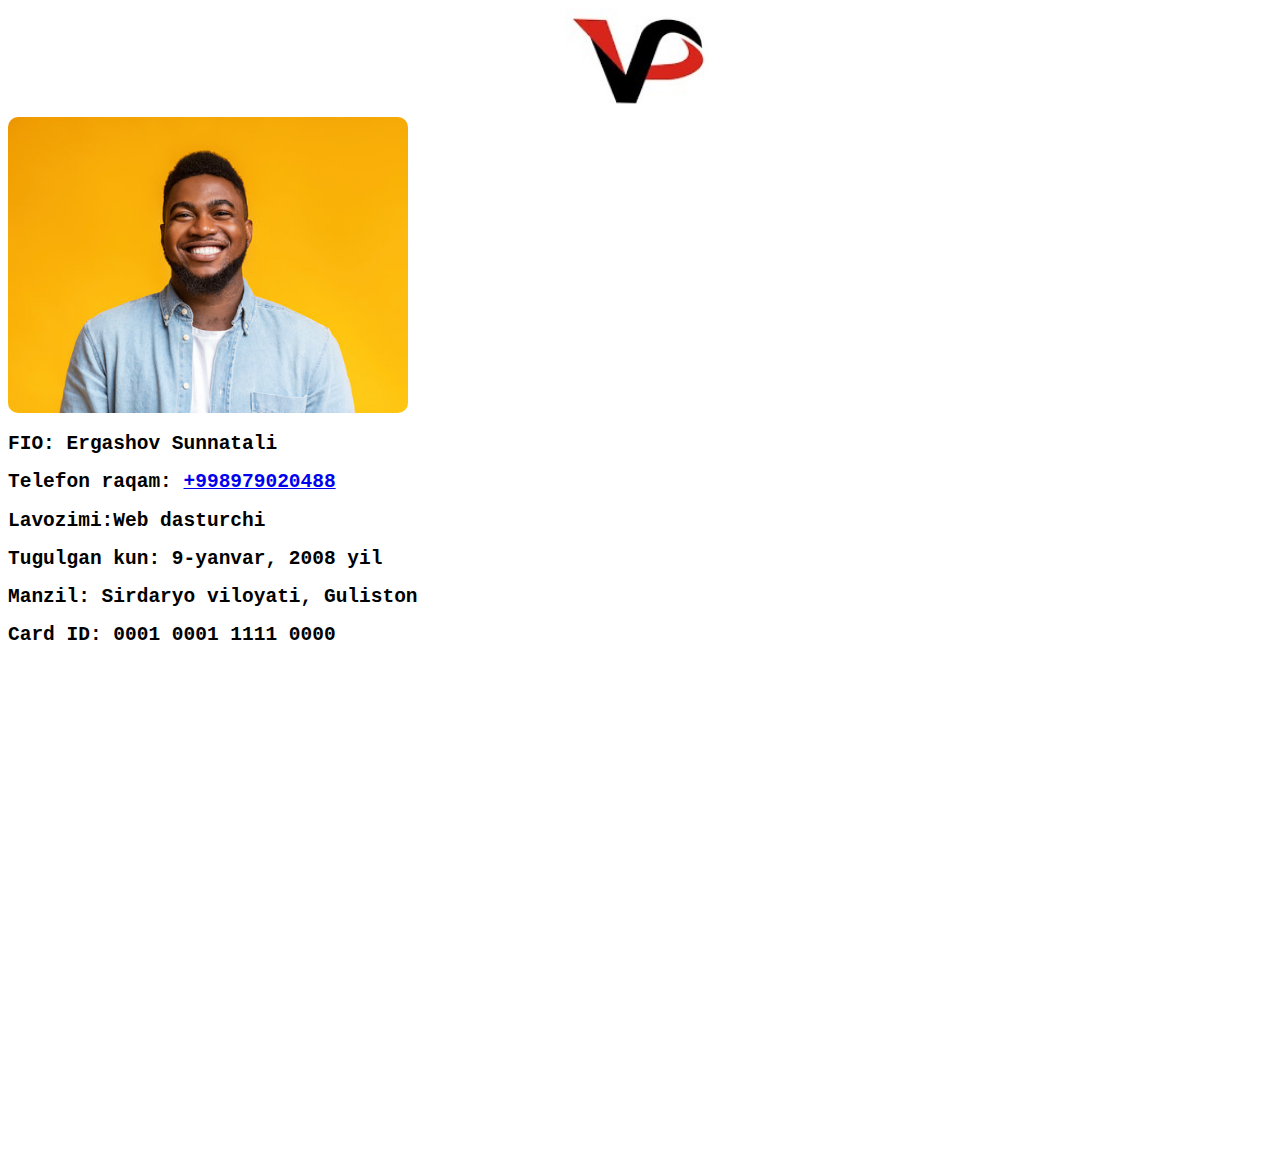
==== index.html @ 69dbe259 "Update index.html" ====
<!DOCTYPE html>
<html lang="en">
<head>
    <meta charset="UTF-8">
    <meta name="viewport" content="width=device-width, initial-scale=1.0">
    <title>VIZPRO</title>
    <link rel="stylesheet" href="./style.css">
</head>
<body>
    <div class="logo">
        <img src="./a.jpg" alt="" width="150px">
    </div>
    
    <div class="main">
        <div class="profil_photo">
            <img src="./person.jpg" alt="" width="400px" class="img1">
        </div>
        <div class="info">
            <h2>FIO: Ergashov Sunnatali</h2>
            <h2>Telefon raqam: <a href="tel:998979020488">+998979020488</a></h2>
            <h2>Lavozimi:Web dasturchi</h2>
            <h2>Tugulgan kun: 9-yanvar, 2008 yil</h2>
            <h2>Manzil: Sirdaryo viloyati, Guliston</h2>
            <h2>Card ID: 0001 0001  1111 0000</h2>
            <a href="https://www.instagram.com/prosta_qayumov/profilecard/?igsh=NmwyM3Q2d2xueTU1 " ><img src="./Instagram_icon.png.webp" alt="" width="50px"></a>
            <a href="https://t.me/sunnatali2008" ><img src="./Telegram_logo.svg.png" alt="" width="50px"></a>
            <a href="https://uz.linkedin.com/in/murod-qodirov"><img src="./linkedin.png" alt="" width="50px"></a>
            <a href="tel:998979020488"><img src="./phone.jpg" alt="" width="50px"></a>
            <a href="sunnataliergashov@gmail.com"><img src="./gmail.png" alt="" width="60px"></a>
        </div>
    </div>

    <br>   
    <iframe src="https://www.google.com/maps/embed?pb=!1m18!1m12!1m3!1d48543.74687177962!2d68.7429562310749!3d40.4977328849331!2m3!1f0!2f0!3f0!3m2!1i1024!2i768!4f13.1!3m3!1m2!1s0x38b2068ad8d702f7%3A0x5395d8cf131294b1!2sGuliston%2C%20Sirdaryo%20viloyati%2C%20O%CA%BBzbekiston!5e0!3m2!1suz!2s!4v1728128273392!5m2!1suz!2s" width="400" height="450" style="border:0;" allowfullscreen="" loading="lazy" referrerpolicy="no-referrer-when-downgrade"></iframe>  

</body>
</html>
---- style.css ----
body {
        overflow-x: hidden;
    }

    .logo {
        text-align: center;
    }

    /* .main {
        display:flex;
        align-items: center;
        gap: 20px;
    } */

    .main img {
        border-radius: 10px;
    }

    .main a {
        margin-right: 15px;
    }

    h2      {
        font-family:  monospace;
    }   


    @media (max-width: 768px) { 
        .img1 {
            width: 350px;
        }

        main {
            display: flex;
            flex-direction: column !important;
        }

        main h2 {
            font-size: 15px;
        }

        main a img{
            width: 5px;
        }
        .logo {
            text-align: center;
            margin-bottom: 20px;
        }

        .profil_photo{
            text-align: center;
        }

        .info {
            padding: 0 20px;
        }
    }
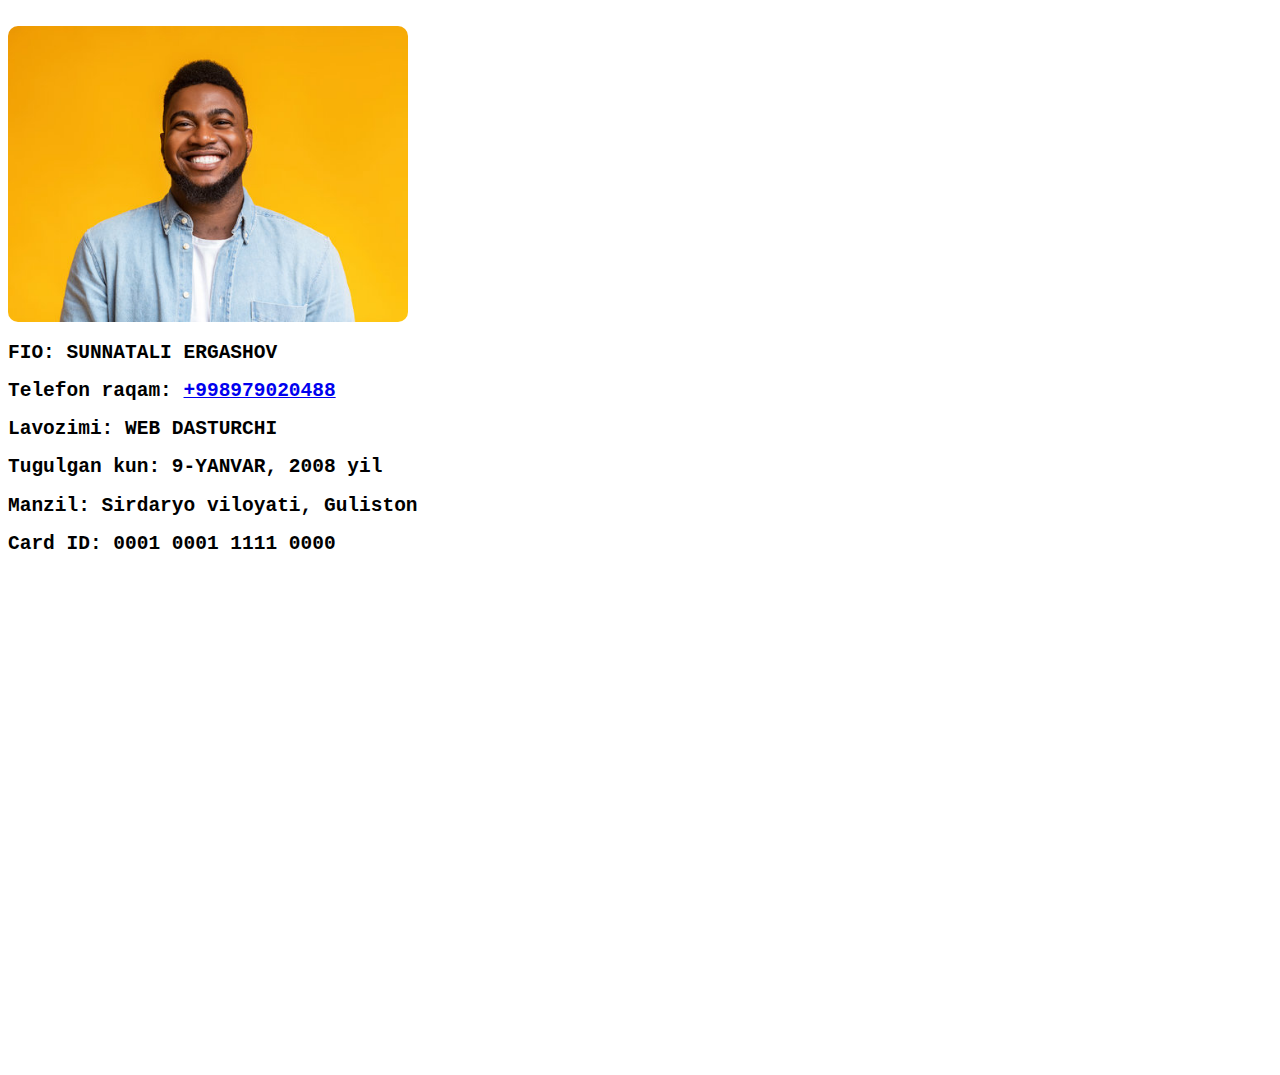
==== commit dde04678: "Update index.html" ====
--- a/index.html
+++ b/index.html
@@ -8,7 +8,7 @@
 </head>
 <body>
     <div class="logo">
-        <img src="./a.jpg" alt="" width="150px">
+        <img src="./logo.png" alt="" width="250px">
     </div>
     
     <div class="main">
@@ -16,15 +16,15 @@
             <img src="./person.jpg" alt="" width="400px" class="img1">
         </div>
         <div class="info">
-            <h2>FIO: Ergashov Sunnatali</h2>
+            <h2>FIO: SUNNATALI ERGASHOV</h2>
             <h2>Telefon raqam: <a href="tel:998979020488">+998979020488</a></h2>
-            <h2>Lavozimi:Web dasturchi</h2>
-            <h2>Tugulgan kun: 9-yanvar, 2008 yil</h2>
+            <h2>Lavozimi: WEB DASTURCHI</h2>
+            <h2>Tugulgan kun: 9-YANVAR, 2008 yil</h2>
             <h2>Manzil: Sirdaryo viloyati, Guliston</h2>
             <h2>Card ID: 0001 0001  1111 0000</h2>
-            <a href="https://www.instagram.com/prosta_qayumov/profilecard/?igsh=NmwyM3Q2d2xueTU1 " ><img src="./Instagram_icon.png.webp" alt="" width="50px"></a>
+            <a href="https://www.instagram.com/sunatali1_/profilecard/?igsh=NmwyM3Q2d2xueTU1" ><img src="./Instagram_icon.png.webp" alt="" width="50px"></a>
             <a href="https://t.me/sunnatali2008" ><img src="./Telegram_logo.svg.png" alt="" width="50px"></a>
-            <a href="https://uz.linkedin.com/in/murod-qodirov"><img src="./linkedin.png" alt="" width="50px"></a>
+            <!-- <a href="https://uz.linkedin.com/in/murod-qodirov"><img src="./linkedin.png" alt="" width="50px"></a> -->
             <a href="tel:998979020488"><img src="./phone.jpg" alt="" width="50px"></a>
             <a href="sunnataliergashov@gmail.com"><img src="./gmail.png" alt="" width="60px"></a>
         </div>
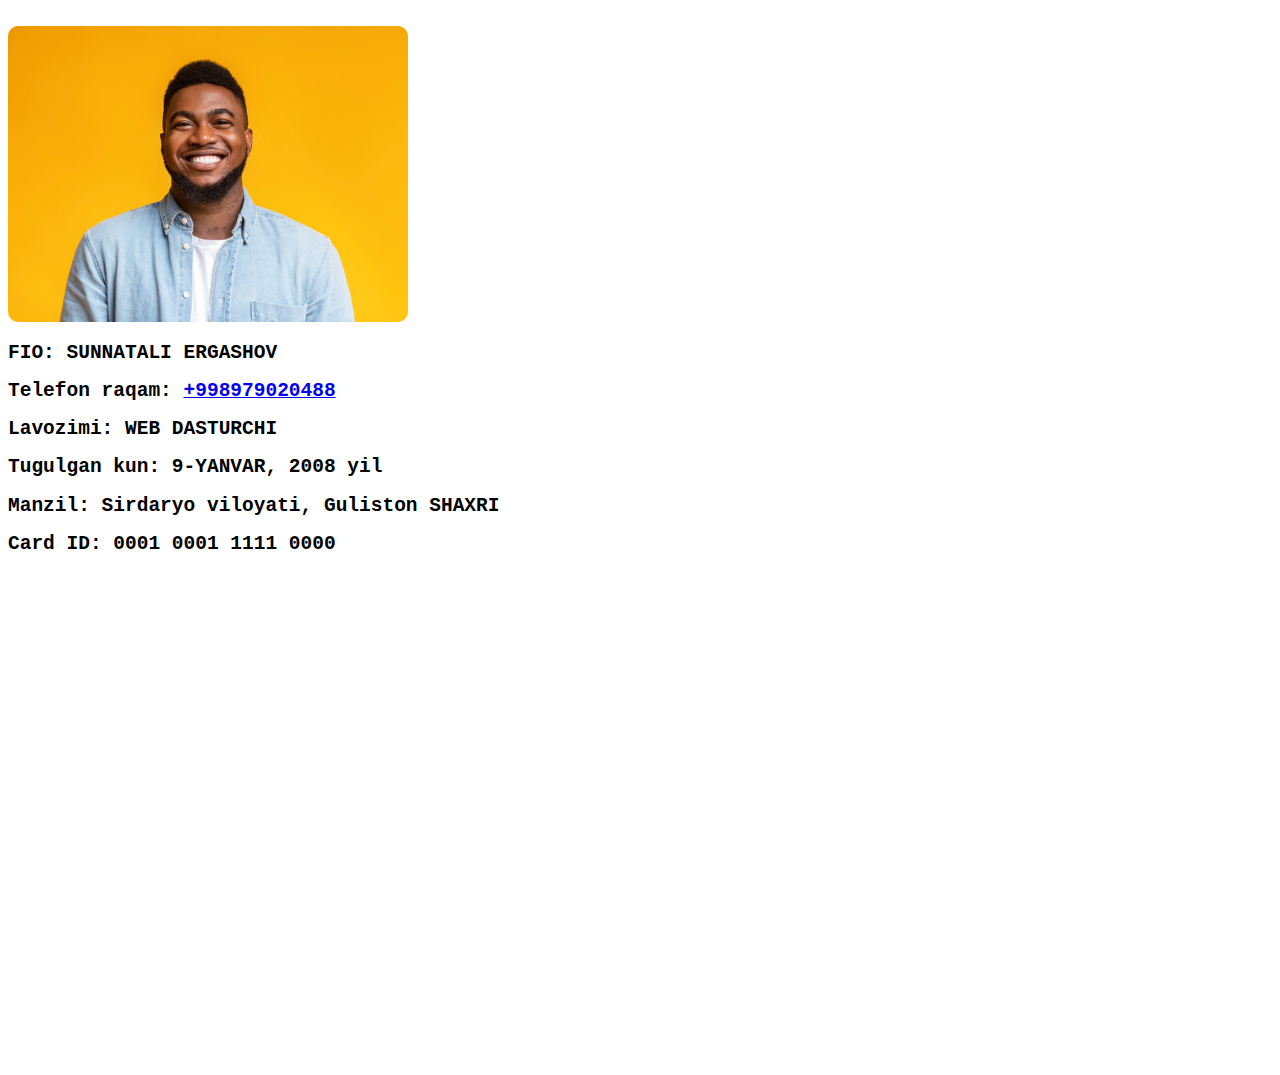
==== commit b1f6d11e: "Update index.html" ====
--- a/index.html
+++ b/index.html
@@ -20,7 +20,7 @@
             <h2>Telefon raqam: <a href="tel:998979020488">+998979020488</a></h2>
             <h2>Lavozimi: WEB DASTURCHI</h2>
             <h2>Tugulgan kun: 9-YANVAR, 2008 yil</h2>
-            <h2>Manzil: Sirdaryo viloyati, Guliston</h2>
+            <h2>Manzil: Sirdaryo viloyati, Guliston SHAXRI</h2>
             <h2>Card ID: 0001 0001  1111 0000</h2>
             <a href="https://www.instagram.com/sunatali1_/profilecard/?igsh=NmwyM3Q2d2xueTU1" ><img src="./Instagram_icon.png.webp" alt="" width="50px"></a>
             <a href="https://t.me/sunnatali2008" ><img src="./Telegram_logo.svg.png" alt="" width="50px"></a>
--- a/style.css
+++ b/style.css
@@ -1,57 +1,57 @@
-        body {
-        overflow-x: hidden;
+body {
+    overflow-x: hidden;
+}
+
+.logo {
+    text-align: center;
+}
+
+/* .main {
+    display:flex;
+    align-items: center;
+    gap: 20px;
+} */
+
+.main img {
+    border-radius: 10px;
+}
+
+.main a {
+    margin-right: 15px;
+}
+
+h2      {
+    font-family:  monospace;
+}   
+
+
+@media (max-width: 768px) { 
+    .img1 {
+        width: 350px;
     }
 
+    main {
+        display: flex;
+        flex-direction: column !important;
+    }
+
+    main h2 {
+        font-size: 15px;
+    }
+
+    main a img{
+        width: 5px;
+    }
     .logo {
+        text-align: center;
+        margin-bottom: 20px;
+    }
+
+    .profil_photo{
         text-align: center;
     }
 
-    /* .main {
-        display:flex;
-        align-items: center;
-        gap: 20px;
-    } */
-
-    .main img {
-        border-radius: 10px;
+    .info {
+        padding: 0 20px;
     }
-
-    .main a {
-        margin-right: 15px;
-    }
-
-    h2      {
-        font-family:  monospace;
-    }   
-
-
-    @media (max-width: 768px) { 
-        .img1 {
-            width: 350px;
-        }
-
-        main {
-            display: flex;
-            flex-direction: column !important;
-        }
-
-        main h2 {
-            font-size: 15px;
-        }
-
-        main a img{
-            width: 5px;
-        }
-        .logo {
-            text-align: center;
-            margin-bottom: 20px;
-        }
-
-        .profil_photo{
-            text-align: center;
-        }
-
-        .info {
-            padding: 0 20px;
-        }
-    }
+}
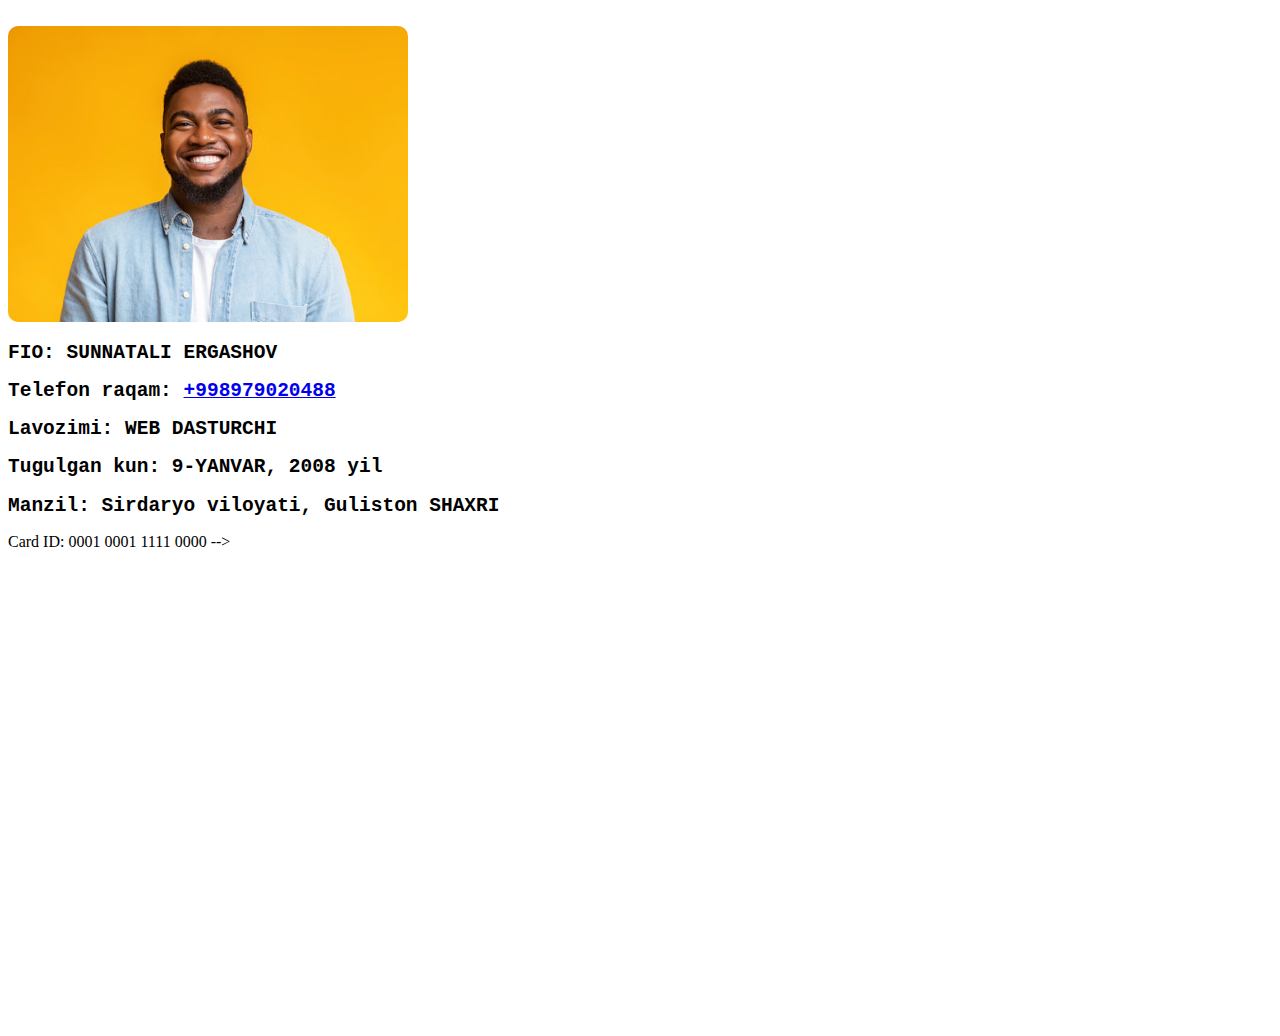
==== commit 37e82322: "Update index.html" ====
--- a/index.html
+++ b/index.html
@@ -21,7 +21,7 @@
             <h2>Lavozimi: WEB DASTURCHI</h2>
             <h2>Tugulgan kun: 9-YANVAR, 2008 yil</h2>
             <h2>Manzil: Sirdaryo viloyati, Guliston SHAXRI</h2>
-            <h2>Card ID: 0001 0001  1111 0000</h2>
+        <!-<h2>Card ID: 0001 0001  1111 0000</h2> -->
             <a href="https://www.instagram.com/sunatali1_/profilecard/?igsh=NmwyM3Q2d2xueTU1" ><img src="./Instagram_icon.png.webp" alt="" width="50px"></a>
             <a href="https://t.me/sunnatali2008" ><img src="./Telegram_logo.svg.png" alt="" width="50px"></a>
             <!-- <a href="https://uz.linkedin.com/in/murod-qodirov"><img src="./linkedin.png" alt="" width="50px"></a> -->
@@ -31,7 +31,7 @@
     </div>
 
     <br>   
-    <iframe src="https://www.google.com/maps/embed?pb=!1m18!1m12!1m3!1d48543.74687177962!2d68.7429562310749!3d40.4977328849331!2m3!1f0!2f0!3f0!3m2!1i1024!2i768!4f13.1!3m3!1m2!1s0x38b2068ad8d702f7%3A0x5395d8cf131294b1!2sGuliston%2C%20Sirdaryo%20viloyati%2C%20O%CA%BBzbekiston!5e0!3m2!1suz!2s!4v1728128273392!5m2!1suz!2s" width="400" height="450" style="border:0;" allowfullscreen="" loading="lazy" referrerpolicy="no-referrer-when-downgrade"></iframe>  
+    <iframe src="https://www.google.com/maps/embed?pb=!1m18!1m12!1m3!1d48543.74687177962!2d68.7429562310749!3d40.4977328849331!2m3!1f0!2f0!3f0!3m2!1i1024!2i768!4f13.1!3m3!1m2!1s0x38b2068ad8d702f7%3A0x5395d8cf131294b1!2sGuliston%2C%20Sirdaryo%20viloyati%2C%20O%CA%BBzbekiston!5e0!3m2!1suz!2s!4v1728128273392!5m2!1suz!2s" width="350PX" height="450" style="border:0;" allowfullscreen="" loading="lazy" referrerpolicy="no-referrer-when-downgrade"></iframe>  
 
 </body>
 </html>
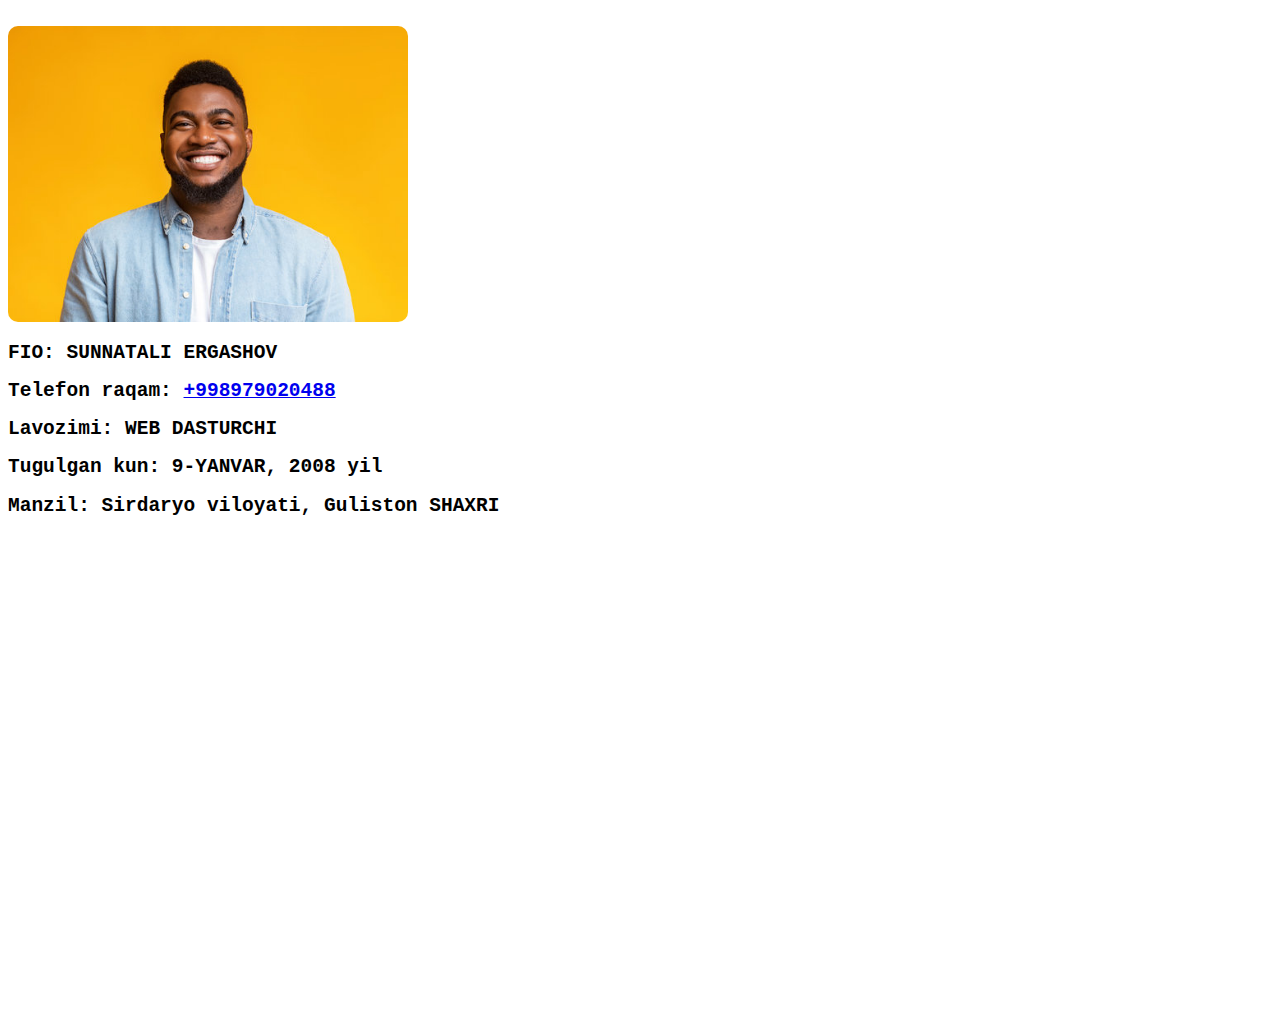
==== commit e8f39ff0: "Update index.html" ====
--- a/index.html
+++ b/index.html
@@ -21,17 +21,16 @@
             <h2>Lavozimi: WEB DASTURCHI</h2>
             <h2>Tugulgan kun: 9-YANVAR, 2008 yil</h2>
             <h2>Manzil: Sirdaryo viloyati, Guliston SHAXRI</h2>
-        <!-<h2>Card ID: 0001 0001  1111 0000</h2> -->
             <a href="https://www.instagram.com/sunatali1_/profilecard/?igsh=NmwyM3Q2d2xueTU1" ><img src="./Instagram_icon.png.webp" alt="" width="50px"></a>
             <a href="https://t.me/sunnatali2008" ><img src="./Telegram_logo.svg.png" alt="" width="50px"></a>
-            <!-- <a href="https://uz.linkedin.com/in/murod-qodirov"><img src="./linkedin.png" alt="" width="50px"></a> -->
+           
             <a href="tel:998979020488"><img src="./phone.jpg" alt="" width="50px"></a>
             <a href="sunnataliergashov@gmail.com"><img src="./gmail.png" alt="" width="60px"></a>
         </div>
     </div>
 
     <br>   
-    <iframe src="https://www.google.com/maps/embed?pb=!1m18!1m12!1m3!1d48543.74687177962!2d68.7429562310749!3d40.4977328849331!2m3!1f0!2f0!3f0!3m2!1i1024!2i768!4f13.1!3m3!1m2!1s0x38b2068ad8d702f7%3A0x5395d8cf131294b1!2sGuliston%2C%20Sirdaryo%20viloyati%2C%20O%CA%BBzbekiston!5e0!3m2!1suz!2s!4v1728128273392!5m2!1suz!2s" width="350PX" height="450" style="border:0;" allowfullscreen="" loading="lazy" referrerpolicy="no-referrer-when-downgrade"></iframe>  
+    <iframe src="https://www.google.com/maps/embed?pb=!1m18!1m12!1m3!1d48543.74687177962!2d68.7429562310749!3d40.4977328849331!2m3!1f0!2f0!3f0!3m2!1i1024!2i768!4f13.1!3m3!1m2!1s0x38b2068ad8d702f7%3A0x5395d8cf131294b1!2sGuliston%2C%20Sirdaryo%20viloyati%2C%20O%CA%BBzbekiston!5e0!3m2!1suz!2s!4v1728128273392!5m2!1suz!2s" width="320PX" height="450" style="border:0;" allowfullscreen="" loading="lazy" referrerpolicy="no-referrer-when-downgrade"></iframe>  
 
 </body>
 </html>
